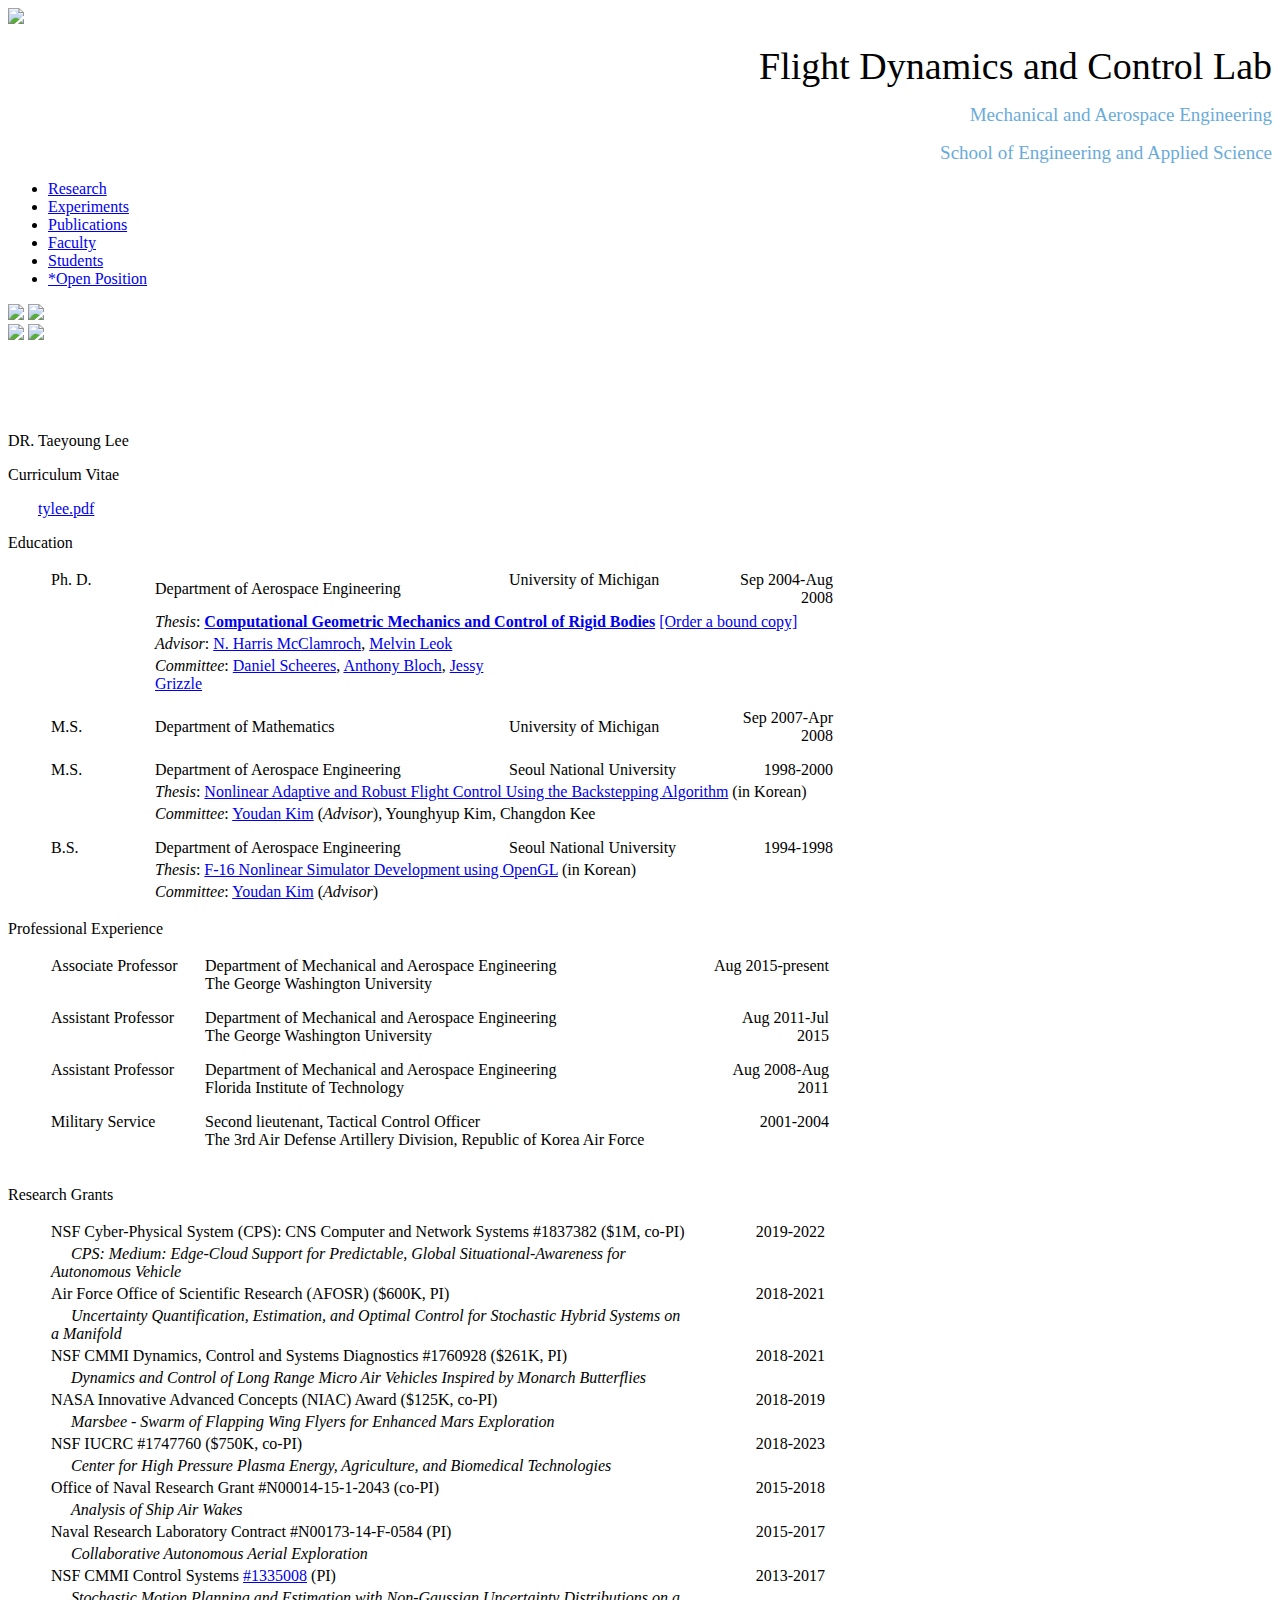
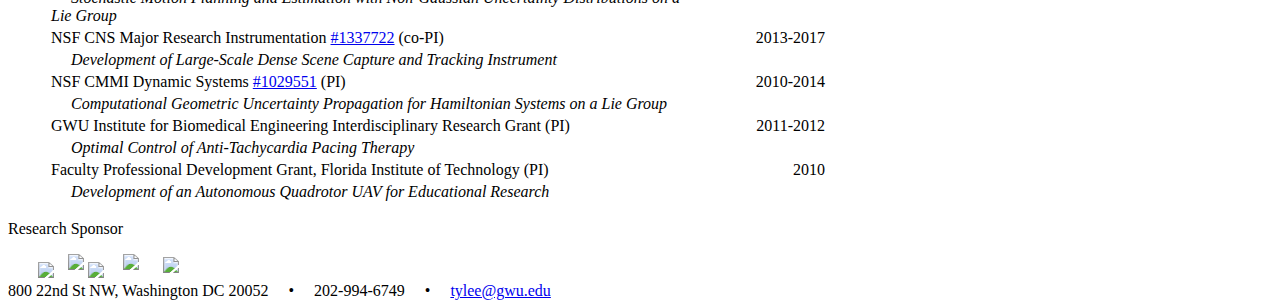
==== faculty.html @ a99cf7bc "grant and position" ====
<!DOCTYPE html>
<html lang="en">

    <head>
        <title> Flight Dynamics and Control Lab - Dr. Taeyoung Lee </title>
        <link rel="stylesheet" media="screen, projection" href="fdcl.css" />

        <script src="Ani/scripts/prototype.js" language="JavaScript" type="text/javascript"></script>
        <script src="Ani/scripts/qtp_poster.js" language="JavaScript" type="text/javascript"></script>
        <link href="Ani/stylesheets/qtp_poster.css" rel="StyleSheet" type="text/css" />

    </head>

    <body>
        <div id="wrap">

            <div id="header">
                <img src="./Figs/gw_port_new.png" width="220">
                <div id="logo">
                    <p align="right">
                    <font style="font-size:38px; font-weight:100">Flight Dynamics and Control Lab </font> </p>
                    <p align="right"><font style="font-stretch: condensed; color:rgb(105,171,218); font-size:19px">Mechanical and Aerospace Engineering
                        <p align="right">School of Engineering and Applied Science</font></p>
                </div> <!-- logo -->
            </div> <!-- Header -->

            <div id="navbar">
                <nav>
                    <ul>
                        <li id="research"><a href="research.html">Research</a></li>
                        <li id="experiments"><a href="experiments.html">Experiments</a></li>
                        <li id="publication"><a href="publication_y.html">Publications</a></li>
                        <li id="faculty" class="active"><a href="faculty.html">Faculty</a></li>
                        <li id="student"><a href="students.html">Students</a></li>
                        <li id="position"><a href="position.html">*Open Position</a></li>
                    </ul>
                </nav>
            </div><!-- navbar -->



            <div id="main"> 

                <article>
                    <aside>
                        <a href="https://www.facebook.com/fdcl.gwu/"><img src="./Figs/fb.png" height="25"></a>
                        <a href="https://www.youtube.com/channel/UCREzO49zrgcepGkLW4Qgn2Q"><img src="./Figs/YouTube-logo-full_color.png" height="25"></a>
                        <br>
                        <a href="https://scholar.google.com/citations?user=sBBzntUAAAAJ&hl=en&oi=ao"><img src="./Figs/google_scholar.png" height="25"></a>
                        <a href="https://github.com/fdcl-gwu"><img src="./Figs/git_hub.jpeg" height="25"></a>

                        <br><br><br>

                        <br><br>

                    </aside>

                    <p class="section">DR. Taeyoung Lee</p>


                    <p class="subsection"> Curriculum Vitae </p>

                    <div style="margin-left:30px">
                        <a href="./Vitae/tylee.pdf">tylee.pdf</a>
                    </div>

                    <p class="subsection">Education</p>
                    <ul>
                        <table>
                            <tr>
                                <td width="100" valign="top">Ph. D.</td>
                                <td width="350" >Department of Aerospace Engineering</td>
                                <td width="200" valign="top">University of Michigan</td>
                                <td width="120" align="right" valign="top">Sep 2004-Aug 2008</td>
                            </tr>
                            <tr>
                                <tr>
                                    <td></td>
                                    <td colspan="3"><em>Thesis</em>: <a href="tylee_phd08.pdf"><b>Computational Geometric Mechanics and Control of Rigid Bodies</b></a>
                                        <a href="http://www.lulu.com/content/2568805">[Order a bound copy]</a></td>
                                </tr>
                                <tr>
                                    <td></td>
                                    <td><em>Advisor</em>: 
                                        <a href="http://www.engin.umich.edu/college/about/people/profiles/k-to-o/harris-mcclamroch/view">N. Harris McClamroch</a>, 
                                        <a href="http://www.math.ucsd.edu/~mleok">Melvin Leok</a></td>
                                </tr>
                                <tr>
                                    <td></td>
                                    <td><em>Committee</em>:  
                                        <a href="http://ccar.colorado.edu/scheeres/Scheeres/Home.html">Daniel Scheeres</a>,
                                        <a href="http://www.math.lsa.umich.edu/~abloch/">Anthony Bloch</a>,
                                        <a href="http://www.eecs.umich.edu/~grizzle/">Jessy Grizzle</a></td>
                                </tr>

                                <tr height="10"><td> </td></tr>

                                <tr>
                                    <td >M.S.</td>
                                    <td>Department of Mathematics</td>
                                    <td>University of Michigan</td>
                                    <td align="right">Sep 2007-Apr 2008</td>
                                </tr>

                                <tr height="10"><td> </td></tr>

                                <tr>
                                    <td >M.S.</td>
                                    <td>Department of Aerospace Engineering</td>
                                    <td>Seoul National University</td>
                                    <td align="right">1998-2000</td>
                                </tr>
                                <tr>
                                    <td></td>
                                    <td colspan="3"><em>Thesis</em>: <a href="thesis/98416525.pdf">Nonlinear Adaptive and Robust Flight Control Using the Backstepping Algorithm</a> (in Korean)</td>
                                </tr>
                                <tr>
                                    <td></td>
                                    <td colspan="3"><em>Committee</em>: <a href="http://fdcl.snu.ac.kr/people/ydkim/">Youdan Kim</a> (<em>Advisor</em>), Younghyup Kim, Changdon Kee</td>
                                </tr>
                                <tr height="10"><td> </td></tr>
                                <tr>
                                    <td>B.S.</td>
                                    <td>Department of Aerospace Engineering</td>
                                    <td>Seoul National University</td>
                                    <td align="right">1994-1998</td>
                                </tr>
                                <tr>
                                    <td></td>
                                    <td colspan="3"><em>Thesis</em>: <a href="thesis/94416044.pdf">F-16 Nonlinear Simulator Development using OpenGL</a> (in Korean)</td>
                                </tr>
                                <tr>
                                    <td></td>
                                    <td colspan="3"><em>Committee</em>: <a href="http://fdcl.snu.ac.kr/people/ydkim/">Youdan Kim</a> (<em>Advisor</em>)</td>
                                </tr>
                        </table>
                    </ul>


                    <p class="subsection">Professional Experience</p>
                    <ul>
                        <table>
                            <tr>
                                <td width="150" valign="top">Associate Professor</td>
                                <td width="500" valign="top">Department of Mechanical and Aerospace Engineering<br>
                                    The George Washington University</td>
                                <td width="120" align="right" valign="top">Aug 2015-present</td>   
                            </tr>

                            <tr height="10"><td> </td></tr>
                            <tr>
                                <td width="150" valign="top">Assistant Professor</td>
                                <td width="500" valign="top">Department of Mechanical and Aerospace Engineering<br>
                                    The George Washington University</td>
                                <td width="120" align="right" valign="top">Aug 2011-Jul 2015</td>   
                            </tr>

                            <tr height="10"><td> </td></tr>

                            <tr>
                                <td width="150" valign="top">Assistant Professor</td>
                                <td width="500" valign="top">Department of Mechanical and Aerospace Engineering<br>
                                    Florida Institute of Technology</td>
                                <td width="120" align="right" valign="top">Aug 2008-Aug 2011</td>   
                            </tr>

                            <tr height="10"><td> </td></tr>

                            <!--  <tr>
                                <td width="150" valign="top">Visiting Scholar</td>
                                <td width="500">Department of Aerospace Engineering<br>
                                University of Michigan</td>
                                <td width="120" align="right" valign="top">May 2009-Jun 2009</td>
                                </tr>

                                <tr height="10"><td> </td></tr>

                                <tr>
                                <td width="150" valign="top">Postdoctoral Scholar</td>
                                <td width="500">Department of Aerospace Engineering<br>
                                University of Michigan</td>
                                <td width="120" align="right" valign="top">May 2008-Jul 2008</td>
                                </tr>

                                <tr height="10"><td> </td></tr>
                            -->

                            <tr>
                                <td width="150" valign="top">Military Service</td>
                                <td width="500" >Second lieutenant, Tactical Control Officer<br>The 3rd Air Defense Artillery Division, Republic of Korea Air Force<br><br></td>
                                <td width="120" align="right" valign="top">2001-2004</td>
                            </tr>
                        </table>
                    </ul>

                    <p class="subsection">Research Grants</p>
                    <ul>
                        <table>

                            <tr>
                                <td width="640"> NSF Cyber-Physical System (CPS): CNS Computer and Network Systems #1837382 ($1M, co-PI)</td>
                                <td width="130" align="right"> 2019-2022</td>
                            </tr>
                            <tr>
                                <td width="640">&nbsp;&nbsp;&nbsp;&nbsp;&nbsp;<i>CPS: Medium: Edge-Cloud Support for Predictable, Global Situational-Awareness for Autonomous Vehicle</i></td>
                            </tr>


                            <tr>
                                <td width="640"> Air Force Office of Scientific Research (AFOSR) ($600K, PI)</td>
                                <td width="130" align="right"> 2018-2021</td>
                            </tr>
                            <tr>
                                <td width="640">&nbsp;&nbsp;&nbsp;&nbsp;&nbsp;<i>Uncertainty Quantification, Estimation, and Optimal Control for Stochastic Hybrid Systems on a Manifold</i></td>
                            </tr>

                            <tr>
                                <td width="640"> NSF CMMI Dynamics, Control and Systems Diagnostics #1760928 ($261K, PI)</td>
                                <td width="130" align="right"> 2018-2021</td>
                            </tr>
                            <tr>
                                <td width="640">&nbsp;&nbsp;&nbsp;&nbsp;&nbsp;<i>Dynamics and Control of Long Range Micro Air Vehicles Inspired by Monarch Butterflies</i></td>
                            </tr>


                            <tr>
                                <td width="640"> NASA Innovative Advanced Concepts (NIAC) Award ($125K, co-PI)</td>
                                <td width="130" align="right"> 2018-2019</td>
                            </tr>
                            <tr>
                                <td width="640">&nbsp;&nbsp;&nbsp;&nbsp;&nbsp;<i>Marsbee - Swarm of Flapping Wing Flyers for Enhanced Mars Exploration</i></td>
                            </tr>


                            <tr>
                                <td width="640"> NSF IUCRC #1747760 ($750K, co-PI) </td>
                                <td width="130" align="right"> 2018-2023</td>
                            </tr>
                            <tr>
                                <td width="640">&nbsp;&nbsp;&nbsp;&nbsp;&nbsp;<i>Center for High Pressure Plasma Energy, Agriculture, and Biomedical Technologies</i></td>
                            </tr>

                            <tr>
                                <td width="640">Office of Naval Research Grant #N00014-15-1-2043 (co-PI)</td>
                                <td width="130" align="right">2015-2018</td>
                            </tr>
                            <tr>
                                <td width="640">&nbsp;&nbsp;&nbsp;&nbsp;&nbsp;<i>Analysis of Ship Air Wakes</i></td>
                            </tr>

                            <tr>
                                <td width="640">Naval Research Laboratory Contract #N00173-14-F-0584 (PI)</td>
                                <td width="130" align="right">2015-2017</td>
                            </tr>
                            <tr>
                                <td width="640">&nbsp;&nbsp;&nbsp;&nbsp;&nbsp;<i>Collaborative Autonomous Aerial Exploration</i></td>
                            </tr>

                            <tr>
                                <td width="640">NSF CMMI Control Systems <a href="http://www.nsf.gov/awardsearch/showAward?AWD_ID=1335008">#1335008</a> (PI)</td>
                                <td width="130" align="right">2013-2017</td>
                            </tr>
                            <tr>
                                <td width="640">&nbsp;&nbsp;&nbsp;&nbsp;&nbsp;<i>Stochastic Motion Planning and Estimation with Non-Gaussian Uncertainty Distributions on a Lie Group</i></td>
                            </tr>

                            <tr>
                                <td width="640">NSF CNS Major Research Instrumentation <a href="http://www.nsf.gov/awardsearch/showAward?AWD_ID=1337722">#1337722</a> (co-PI)</td>
                                <td width="130" align="right">2013-2017</td>
                            </tr>
                            <tr>
                                <td width="640">&nbsp;&nbsp;&nbsp;&nbsp;&nbsp;<i>Development of Large-Scale Dense Scene Capture and Tracking Instrument</i></td>
                            </tr>

                            <tr>
                                <td width="640">NSF CMMI Dynamic Systems <a href="http://www.nsf.gov/awardsearch/showAward.do?AwardNumber=1029551">#1029551</a> (PI)</td>
                                <td width="130" align="right">2010-2014</td>
                            </tr>
                            <tr>
                                <td width="640">&nbsp;&nbsp;&nbsp;&nbsp;&nbsp;<i>Computational Geometric Uncertainty Propagation for Hamiltonian Systems on a Lie Group</i> </td>
                            </tr>

                            <tr>
                                <td width="640">GWU Institute for Biomedical Engineering Interdisciplinary Research Grant (PI)</td>
                                <td width="130" align="right">2011-2012</td>
                            </tr>
                            <tr>
                                <td width="640">&nbsp;&nbsp;&nbsp;&nbsp;&nbsp;<i>Optimal Control of Anti-Tachycardia Pacing Therapy</i></td>
                            </tr>

                            <tr>
                                <td width="640">Faculty Professional Development Grant, Florida Institute of Technology (PI)</td>
                                <td width="130" align="right">2010</td>
                            </tr>
                            <tr>
                                <td width="640">&nbsp;&nbsp;&nbsp;&nbsp;&nbsp;<i>Development of an Autonomous Quadrotor UAV for Educational Research</i></td>
                            </tr>



                        </table>
                    </ul>

                    <p class="subsection">Research Sponsor </p>
                    <div style="margin-left:30px">
                        <img src="./Figs/NSF_4-Color_bitmap_Logo.png" height="100px">
                        <img src="./Figs/NASA.jpg" height="85px" style="margin-bottom:8px; margin-left:10px">
                        <img src="./Figs/AFOSR.jpg" height="100px">
                        <img src="./Figs/ONR.png" height="80px" style="margin-bottom:8px; margin-left:15px">
                        <img src="./Figs/NRL.png" height="75px" style="margin-bottom:5px; margin-left:20px">
                    </div>


                </article>          
            </div><!-- main -->

            <div id="navbar">
                <nav>
                    800 22nd St NW, Washington DC 20052 &nbsp; &nbsp; &#8226; &nbsp; &nbsp; 202-994-6749 &nbsp; &nbsp; &#8226; &nbsp; &nbsp; <a href="mailto:tylee@gwu.edu">tylee@gwu.edu</a>
                </nav>
            </div>

        </div> <!-- /wrap -->
    </body>
</html>
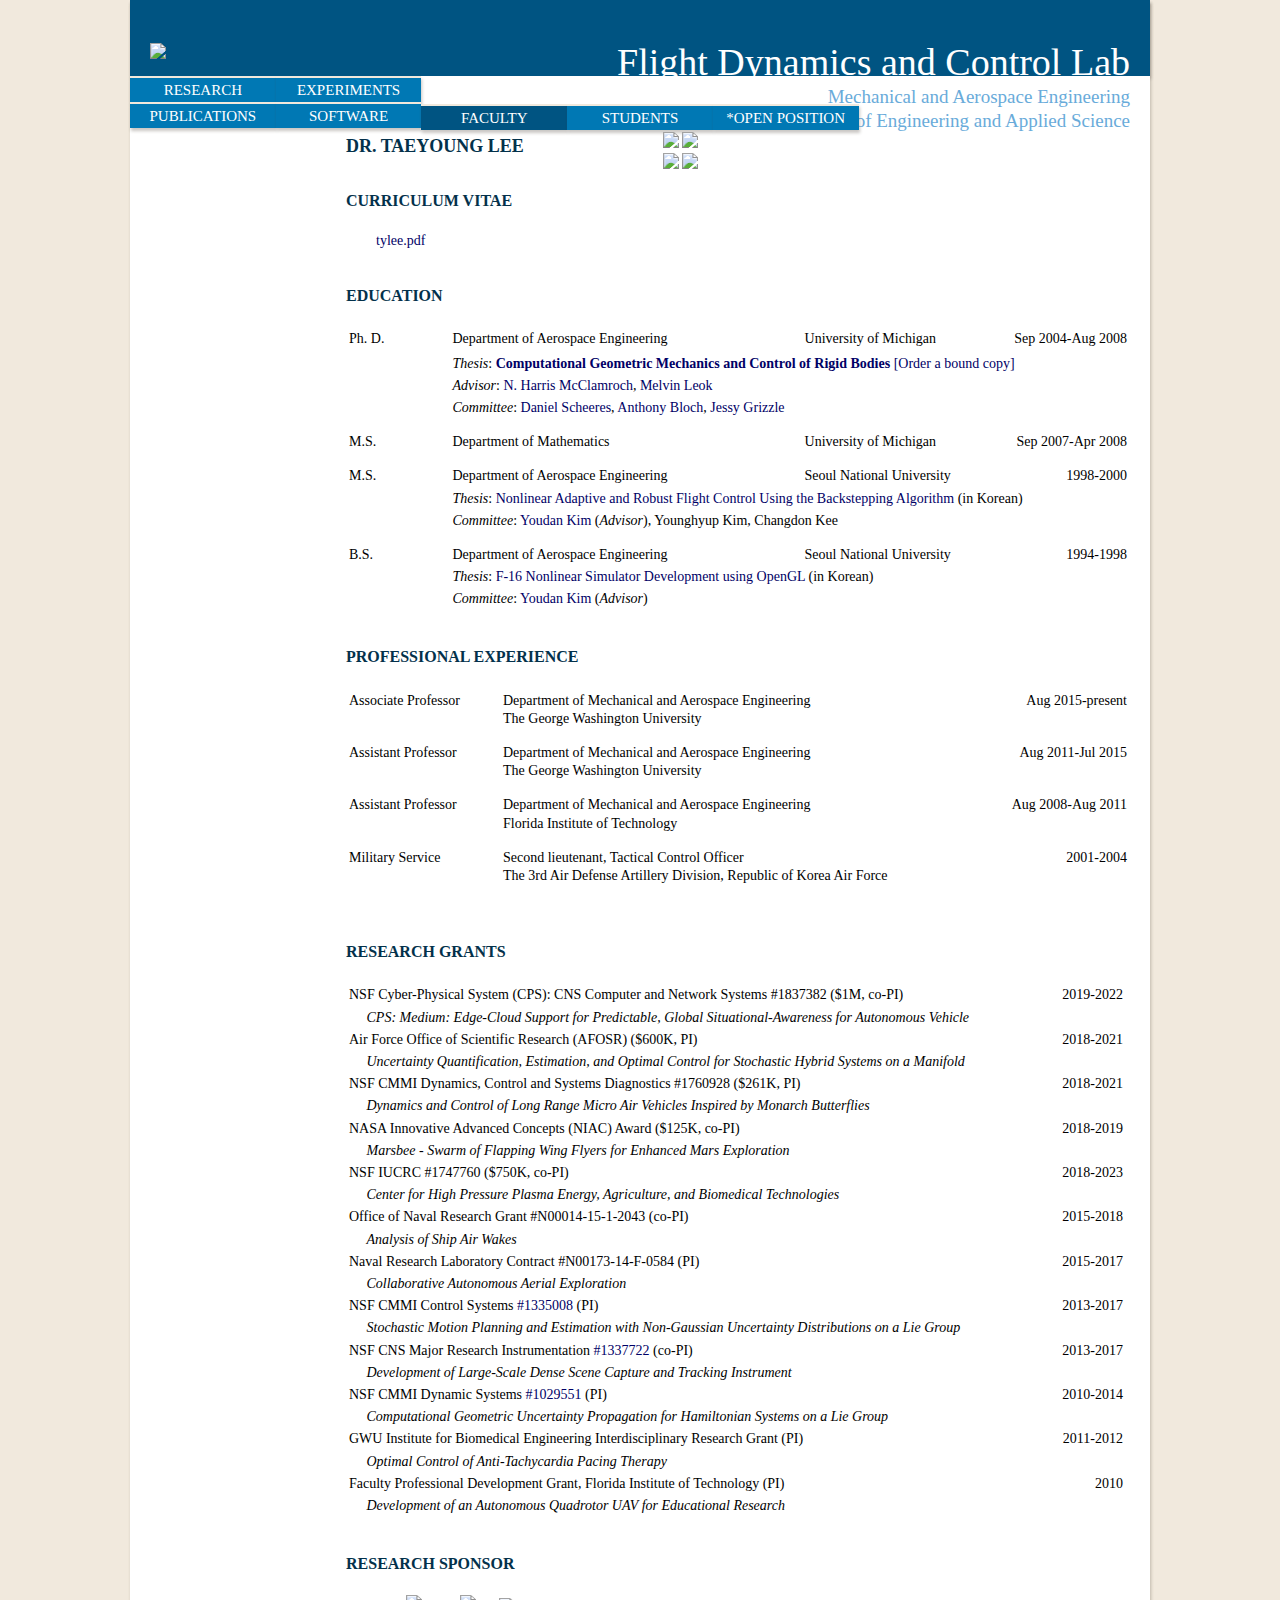
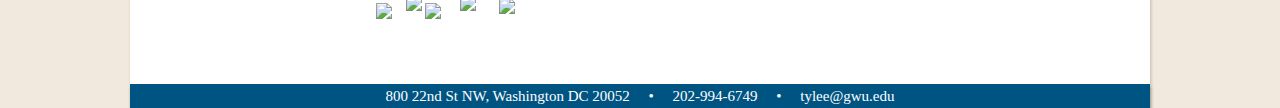
==== commit 6b760ba1: "software added" ====
--- a/faculty.html
+++ b/faculty.html
@@ -30,6 +30,7 @@
                         <li id="research"><a href="research.html">Research</a></li>
                         <li id="experiments"><a href="experiments.html">Experiments</a></li>
                         <li id="publication"><a href="publication_y.html">Publications</a></li>
+                        <li id="software"><a href="software.html">Software</a></li>
                         <li id="faculty" class="active"><a href="faculty.html">Faculty</a></li>
                         <li id="student"><a href="students.html">Students</a></li>
                         <li id="position"><a href="position.html">*Open Position</a></li>
--- a/fdcl.css
+++ b/fdcl.css
@@ -0,0 +1,217 @@
+article,
+aside,
+details,
+figcaption,
+figure,
+footer,
+header,
+hgroup,
+nav,
+section,
+summary {
+    display: block;
+}
+
+
+body {
+	font-family: ff-meta-serif-web-pro-1, ff-meta-serif-web-pro-2, Georgia, sans-serif;
+	background-color: rgb(241,233,221);
+	margin: 0;
+
+}
+
+#wrap {
+	width: 1020px;
+	margin: 0 auto;
+	font-size: 1.3em;
+	-webkit-box-shadow: 1px 3px 3px rgba(78, 68, 60, 0.3);
+	-moz-box-shadow: 1px 3px 3px rgba(78, 68, 60, 0.3);
+	box-shadow: 1px 3px 3px rgba(78, 68, 60, 0.3);
+	padding: 0px;
+	background-color: #FFF;
+
+	}
+
+#header {
+	background-color: rgb(0,84,130);
+	margin: 0px;
+	padding-top: 40px;
+	padding-right: 20px;
+	padding-bottom: 12px;
+	padding-left: 20px;
+	-webkit-box-shadow: 1px 3px 3px rgba(78, 68, 60, 0.3);
+	-moz-box-shadow: 1px 3px 3px rgba(78, 68, 60, 0.3);
+	box-shadow: 1px 3px 3px rgba(78, 68, 60, 0.3);
+
+	}
+
+#main {
+	font-family:"Times New Roman", Times, serif;
+	font-size: 14px;
+	line-height: 1.6;
+	background-color: #FFF;
+	padding-top: 40px;
+	padding-right: 20px;
+	padding-bottom: 20px;
+	padding-left: 20px;
+
+	}
+
+#navbar {
+	font-family:"Times New Roman", Times, serif;
+	font-size:15px;
+	line-height: 1.6;
+	background-color: rgb(3,49,75);
+	-webkit-box-shadow: 1px 3px 3px rgba(78, 68, 60, 0.3);
+	-moz-box-shadow: 1px 3px 3px rgba(78, 68, 60, 0.3);
+	box-shadow: 1px 3px 3px rgba(78, 68, 60, 0.3);
+	}
+
+
+#logo {
+	float: right;
+	width: 600px;
+	height: 64px;
+	color: #FFF;
+	font-family:"Times New Roman", Times, serif;
+	}
+
+ul, li  {
+	margin: 0;
+	padding: 0;
+	border: 0;
+	font-size: 100%;
+	vertical-align: baseline;
+	}
+
+
+nav {
+	text-align:center;
+	text-decoration:none;
+	color: rgb(255,255,255);
+	background-color: rgb(0, 84, 130);
+}
+
+nav ul li {
+	display:block;
+	float: left;
+	width: 14.2857%;
+	background-color: rgb(0, 120, 180);
+	list-style-type:none;
+	list-style:none;
+	}
+	
+nav ul li a {
+	display:block;
+	text-align:center;
+	text-decoration:none;
+	text-transform:uppercase;
+
+	color: rgb(255,255,255);
+	border-color: rgb(0, 84, 130);
+	border-top-style:solid;
+	border-top-color: rgb(241,233,221);
+	border-width: 2px;
+
+	-webkit-box-shadow: 1px 3px 3px rgba(78, 68, 60, 0.3);
+	-moz-box-shadow: 1px 3px 3px rgba(78, 68, 60, 0.3);
+	box-shadow: 1px 3px 3px rgba(78, 68, 60, 0.3);
+	-webkit-transition: background-color 0.2s ease-in-out;
+	   -moz-transition: background-color 0.2s ease-in-out;
+	     -o-transition: background-color 0.2s ease-in-out;
+	        transition: background-color 0.2s ease-in-out;
+
+
+	}
+nav ul li a:hover,
+nav ul li.active a {
+	background-color: rgb(0, 84, 130);
+	-webkit-transition: background-color 0.2s ease-in-out;
+	   -moz-transition: background-color 0.2s ease-in-out;
+	     -o-transition: background-color 0.2s ease-in-out;
+	        transition: background-color 0.2s ease-in-out;
+}
+
+#navbar a:link,
+#navbar a:visited {
+    color: rgb(255,255,255);
+    text-decoration: none;
+}
+#navbar a:hover {
+    text-decoration: underline;
+}
+
+p { margin: 0; padding: 0; border: 0;}
+
+
+#main article {
+	font-family:"Times New Roman", Times, serif;
+	position: relative;
+	margin: 0.2em 0 2.8em 0;
+	padding: 10px 0 1em 20%;
+	border-bottom: 4px double rgba(78, 68, 60, 0.1);
+	line-height: 130%;
+	}
+#main article:last-of-type {
+	padding-bottom: 0;
+	border-bottom: none;
+	}
+article aside {
+	font-family:"Times New Roman", Times, serif;
+	float: left;
+	width: 20%;
+	margin: 0.2em 0 0 -25%;
+	padding: 0;
+	color: rgba(78, 68, 60, 0.6);
+	}
+#main article aside a:link,
+#main article aside a:visited {
+	color: rgba(78, 68, 60, 0.6);
+	}
+
+#main article a:link,
+#main article a:visited,
+#main article ul li a {
+    text-decoration: none;
+        color: #000066;
+	}
+#main article a:hover,
+#main article ul li a:hover {
+    text-decoration: underline;
+    color: #000066;
+	}
+#main article i {
+	font-family:"Times New Roman", Times, serif;
+	font-style: oblique;
+	font-weight: 500;
+}
+
+.pubsection {
+    font-size: 14px;
+    font-weight: bold;
+    color: rgb(3,49,75);
+    margin-top: 2ex;
+}
+.pubsubsection {
+    font-size: 16px;
+    font-weight: bold;
+    	text-transform:uppercase;
+	    color: rgb(3,49,75);
+	margin-top: 3ex;
+}
+.section {
+    font-size: 18px;
+    	text-transform:uppercase;
+    font-weight: bold;
+    color: rgb(3,49,75);
+    margin-top: 1ex;
+}
+.subsection {
+    font-size: 16px;
+    font-weight: bold;
+    	text-transform:uppercase;
+	    color: rgb(3,49,75);
+	margin-top: 5ex;
+	margin-bottom: 3ex;
+}
+.style4 {color: #CC0033}
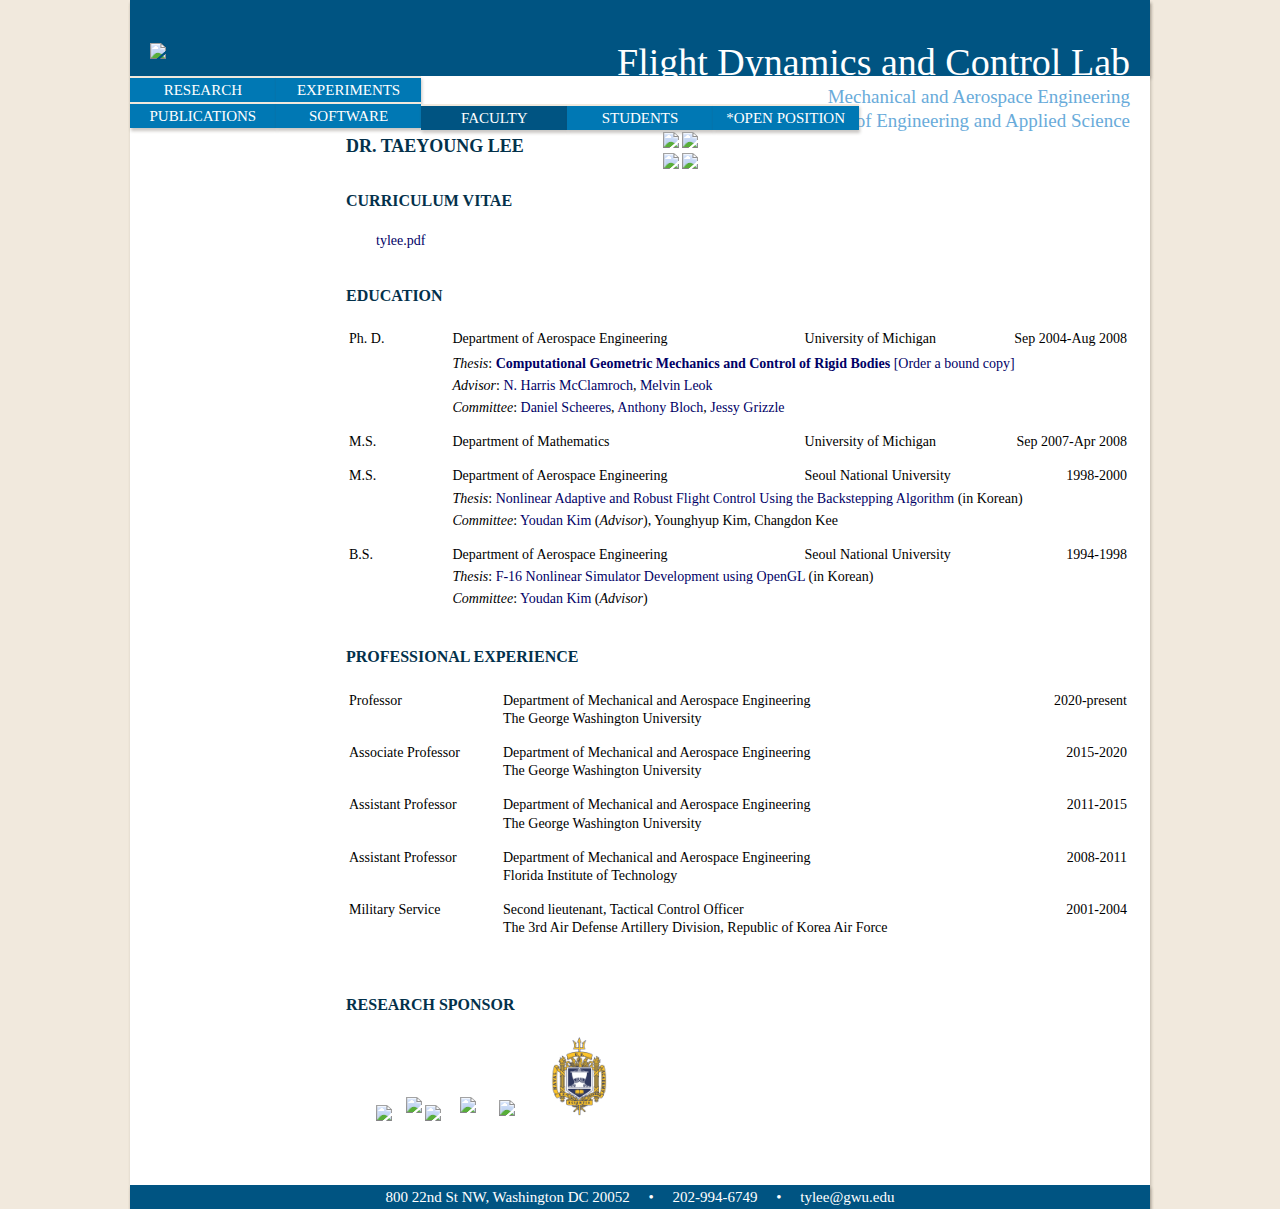
==== commit 8667ec0a: "June 2020" ====
--- a/faculty.html
+++ b/faculty.html
@@ -142,10 +142,17 @@
                     <ul>
                         <table>
                             <tr>
+                                <td width="150" valign="top">Professor</td>
+                                <td width="500" valign="top">Department of Mechanical and Aerospace Engineering<br>
+                                    The George Washington University</td>
+                                <td width="120" align="right" valign="top">2020-present</td>   
+                            </tr>
+
+                            <tr height="10"><td> </td></tr>
                                 <td width="150" valign="top">Associate Professor</td>
                                 <td width="500" valign="top">Department of Mechanical and Aerospace Engineering<br>
                                     The George Washington University</td>
-                                <td width="120" align="right" valign="top">Aug 2015-present</td>   
+                                <td width="120" align="right" valign="top">2015-2020</td>   
                             </tr>
 
                             <tr height="10"><td> </td></tr>
@@ -153,7 +160,7 @@
                                 <td width="150" valign="top">Assistant Professor</td>
                                 <td width="500" valign="top">Department of Mechanical and Aerospace Engineering<br>
                                     The George Washington University</td>
-                                <td width="120" align="right" valign="top">Aug 2011-Jul 2015</td>   
+                                <td width="120" align="right" valign="top">2011-2015</td>   
                             </tr>
 
                             <tr height="10"><td> </td></tr>
@@ -162,7 +169,7 @@
                                 <td width="150" valign="top">Assistant Professor</td>
                                 <td width="500" valign="top">Department of Mechanical and Aerospace Engineering<br>
                                     Florida Institute of Technology</td>
-                                <td width="120" align="right" valign="top">Aug 2008-Aug 2011</td>   
+                                <td width="120" align="right" valign="top">2008-2011</td>   
                             </tr>
 
                             <tr height="10"><td> </td></tr>
@@ -194,121 +201,18 @@
                         </table>
                     </ul>
 
-                    <p class="subsection">Research Grants</p>
-                    <ul>
-                        <table>
-
-                            <tr>
-                                <td width="640"> NSF Cyber-Physical System (CPS): CNS Computer and Network Systems #1837382 ($1M, co-PI)</td>
-                                <td width="130" align="right"> 2019-2022</td>
-                            </tr>
-                            <tr>
-                                <td width="640">&nbsp;&nbsp;&nbsp;&nbsp;&nbsp;<i>CPS: Medium: Edge-Cloud Support for Predictable, Global Situational-Awareness for Autonomous Vehicle</i></td>
-                            </tr>
-
-
-                            <tr>
-                                <td width="640"> Air Force Office of Scientific Research (AFOSR) ($600K, PI)</td>
-                                <td width="130" align="right"> 2018-2021</td>
-                            </tr>
-                            <tr>
-                                <td width="640">&nbsp;&nbsp;&nbsp;&nbsp;&nbsp;<i>Uncertainty Quantification, Estimation, and Optimal Control for Stochastic Hybrid Systems on a Manifold</i></td>
-                            </tr>
-
-                            <tr>
-                                <td width="640"> NSF CMMI Dynamics, Control and Systems Diagnostics #1760928 ($261K, PI)</td>
-                                <td width="130" align="right"> 2018-2021</td>
-                            </tr>
-                            <tr>
-                                <td width="640">&nbsp;&nbsp;&nbsp;&nbsp;&nbsp;<i>Dynamics and Control of Long Range Micro Air Vehicles Inspired by Monarch Butterflies</i></td>
-                            </tr>
-
-
-                            <tr>
-                                <td width="640"> NASA Innovative Advanced Concepts (NIAC) Award ($125K, co-PI)</td>
-                                <td width="130" align="right"> 2018-2019</td>
-                            </tr>
-                            <tr>
-                                <td width="640">&nbsp;&nbsp;&nbsp;&nbsp;&nbsp;<i>Marsbee - Swarm of Flapping Wing Flyers for Enhanced Mars Exploration</i></td>
-                            </tr>
-
-
-                            <tr>
-                                <td width="640"> NSF IUCRC #1747760 ($750K, co-PI) </td>
-                                <td width="130" align="right"> 2018-2023</td>
-                            </tr>
-                            <tr>
-                                <td width="640">&nbsp;&nbsp;&nbsp;&nbsp;&nbsp;<i>Center for High Pressure Plasma Energy, Agriculture, and Biomedical Technologies</i></td>
-                            </tr>
-
-                            <tr>
-                                <td width="640">Office of Naval Research Grant #N00014-15-1-2043 (co-PI)</td>
-                                <td width="130" align="right">2015-2018</td>
-                            </tr>
-                            <tr>
-                                <td width="640">&nbsp;&nbsp;&nbsp;&nbsp;&nbsp;<i>Analysis of Ship Air Wakes</i></td>
-                            </tr>
-
-                            <tr>
-                                <td width="640">Naval Research Laboratory Contract #N00173-14-F-0584 (PI)</td>
-                                <td width="130" align="right">2015-2017</td>
-                            </tr>
-                            <tr>
-                                <td width="640">&nbsp;&nbsp;&nbsp;&nbsp;&nbsp;<i>Collaborative Autonomous Aerial Exploration</i></td>
-                            </tr>
-
-                            <tr>
-                                <td width="640">NSF CMMI Control Systems <a href="http://www.nsf.gov/awardsearch/showAward?AWD_ID=1335008">#1335008</a> (PI)</td>
-                                <td width="130" align="right">2013-2017</td>
-                            </tr>
-                            <tr>
-                                <td width="640">&nbsp;&nbsp;&nbsp;&nbsp;&nbsp;<i>Stochastic Motion Planning and Estimation with Non-Gaussian Uncertainty Distributions on a Lie Group</i></td>
-                            </tr>
-
-                            <tr>
-                                <td width="640">NSF CNS Major Research Instrumentation <a href="http://www.nsf.gov/awardsearch/showAward?AWD_ID=1337722">#1337722</a> (co-PI)</td>
-                                <td width="130" align="right">2013-2017</td>
-                            </tr>
-                            <tr>
-                                <td width="640">&nbsp;&nbsp;&nbsp;&nbsp;&nbsp;<i>Development of Large-Scale Dense Scene Capture and Tracking Instrument</i></td>
-                            </tr>
-
-                            <tr>
-                                <td width="640">NSF CMMI Dynamic Systems <a href="http://www.nsf.gov/awardsearch/showAward.do?AwardNumber=1029551">#1029551</a> (PI)</td>
-                                <td width="130" align="right">2010-2014</td>
-                            </tr>
-                            <tr>
-                                <td width="640">&nbsp;&nbsp;&nbsp;&nbsp;&nbsp;<i>Computational Geometric Uncertainty Propagation for Hamiltonian Systems on a Lie Group</i> </td>
-                            </tr>
-
-                            <tr>
-                                <td width="640">GWU Institute for Biomedical Engineering Interdisciplinary Research Grant (PI)</td>
-                                <td width="130" align="right">2011-2012</td>
-                            </tr>
-                            <tr>
-                                <td width="640">&nbsp;&nbsp;&nbsp;&nbsp;&nbsp;<i>Optimal Control of Anti-Tachycardia Pacing Therapy</i></td>
-                            </tr>
-
-                            <tr>
-                                <td width="640">Faculty Professional Development Grant, Florida Institute of Technology (PI)</td>
-                                <td width="130" align="right">2010</td>
-                            </tr>
-                            <tr>
-                                <td width="640">&nbsp;&nbsp;&nbsp;&nbsp;&nbsp;<i>Development of an Autonomous Quadrotor UAV for Educational Research</i></td>
-                            </tr>
-
-
 
                         </table>
                     </ul>
 
                     <p class="subsection">Research Sponsor </p>
                     <div style="margin-left:30px">
-                        <img src="./Figs/NSF_4-Color_bitmap_Logo.png" height="100px">
-                        <img src="./Figs/NASA.jpg" height="85px" style="margin-bottom:8px; margin-left:10px">
-                        <img src="./Figs/AFOSR.jpg" height="100px">
-                        <img src="./Figs/ONR.png" height="80px" style="margin-bottom:8px; margin-left:15px">
-                        <img src="./Figs/NRL.png" height="75px" style="margin-bottom:5px; margin-left:20px">
+                        <img src="./Figs/NSF_4-Color_bitmap_Logo.png" height="90px">
+                        <img src="./Figs/NASA.jpg" height="72px" style="margin-bottom:8px; margin-left:10px">
+                        <img src="./Figs/AFOSR.jpg" height="90px">
+                        <img src="./Figs/ONR.png" height="72px" style="margin-bottom:8px; margin-left:15px">
+                        <img src="./Figs/NRL.png" height="63px" style="margin-bottom:5px; margin-left:20px">
+                        <img src="./Figs/USNA_logo.png" height="80px" style="margin-bottom:5px; margin-left:20px">
                     </div>
 
 
